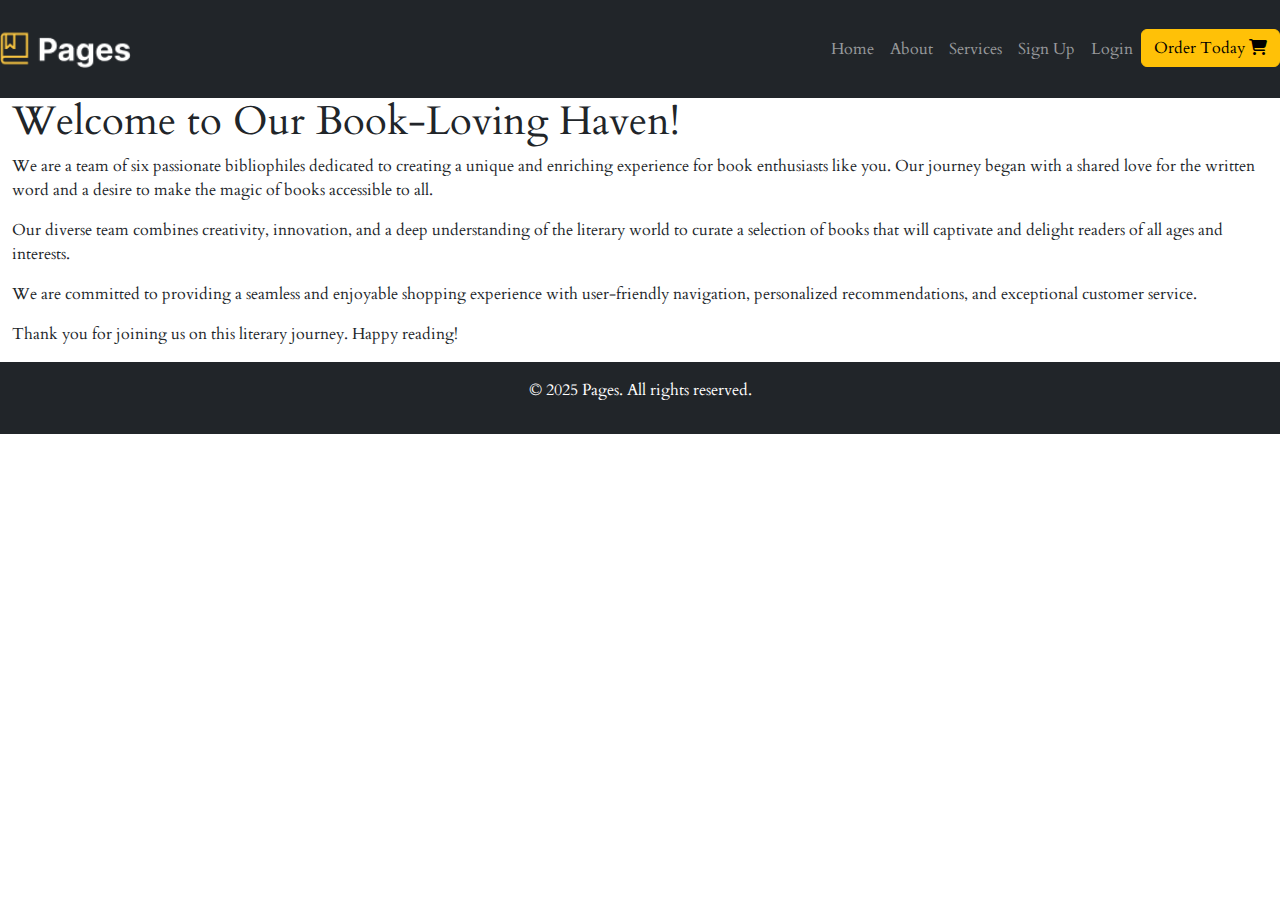
==== src/main/resources/static/about.html @ d9ad8818 "Initial commit" ====
<!DOCTYPE html>
<html lang="en">

<head>
    <meta charset="UTF-8">
    <meta name="viewport" content="width=device-width, initial-scale=1.0">
    <title>About Us</title>
    <link rel="stylesheet" href="https://cdn.jsdelivr.net/npm/bootstrap@5.2.3/dist/css/bootstrap.min.css">
    <link rel="stylesheet" href="https://cdnjs.cloudflare.com/ajax/libs/font-awesome/6.5.1/css/all.min.css">
    <link href="https://fonts.googleapis.com/css2?family=Cardo&family=Inter:wght@100&display=swap" rel="stylesheet">
    <link rel="stylesheet" href="index.css">
</head>

<body>
    <header class="bg-dark py-3">
        <nav class="navbar navbar-expand-lg navbar-dark container">
            <a class="navbar-brand" href="index.html">
                <img src="./images/Logo.png" alt="logo" style="height: 40px;">
            </a>
            <button class="navbar-toggler" type="button" data-bs-toggle="collapse" data-bs-target="#navbarNav">
                <span class="navbar-toggler-icon"></span>
            </button>
            <div class="collapse navbar-collapse" id="navbarNav">
                <ul class="navbar-nav ms-auto">
                    <li class="nav-item"><a class="nav-link" href="index.html">Home</a></li>
                    <li class="nav-item"><a class="nav-link" href="about.html">About</a></li>
                    <li class="nav-item"><a class="nav-link" href="services.html">Services</a></li>
                    <li class="nav-item"><a class="nav-link" href="sign-up.html">Sign Up</a></li>
                    <li class="nav-item"><a class="nav-link" href="login.html">Login</a></li>
                    <li class="nav-item">
                        <a href="booking.html" class="btn btn-warning">Order Today <i class="fa-solid fa-cart-shopping"></i></a>
                    </li>
                </ul>
            </div>
        </nav>
    </header>

    <main class="container my-5">
        <section>
            <h1>Welcome to Our Book-Loving Haven!</h1>
            <p>We are a team of six passionate bibliophiles dedicated to creating a unique and enriching experience for book enthusiasts like you. Our journey began with a shared love for the written word and a desire to make the magic of books accessible to all.</p>
            <p>Our diverse team combines creativity, innovation, and a deep understanding of the literary world to curate a selection of books that will captivate and delight readers of all ages and interests.</p>
            <p>We are committed to providing a seamless and enjoyable shopping experience with user-friendly navigation, personalized recommendations, and exceptional customer service.</p>
            <p>Thank you for joining us on this literary journey. Happy reading!</p>
        </section>
    </main>

    <footer class="bg-dark text-center text-white py-3">
        <p>&copy; 2025 Pages. All rights reserved.</p>
    </footer>

    <script src="https://cdn.jsdelivr.net/npm/bootstrap@5.2.3/dist/js/bootstrap.min.js"></script>
</body>

</html>
---- src/main/resources/static/index.css ----
@import url('https://fonts.googleapis.com/css2?family=Germania+One&family=Teko:wght@300..700&family=Truculenta:opsz,wght@12..72,100..900&display=swap');
body {
	margin: 0;
	padding: 0;
	font-family: "Cardo", serif;
	height: 100%;
}

html {
	height: 100%;
}

.jumbotron-style {
	background-color: #1b3764;
}

.bg-light {
	background-color: none !important;
}

.social-link-style {
	height: 2.2rem;
	width: 2.2rem;
}

/* Styling for navbar social-media icons starts */
.nav-link i {
  margin-top: 0.5rem;
  font-size: 2rem;
}

/* Styling for navbar social-media icons ends */
button.btn.btn-warning.px-4 {
	border-radius: 0;
}

button.navbar-toggler.navbar-hamburger-style {
	color: white;
	background: white;
}

.welcome-style {
	font-family: "Cardo", serif;
	font-weight: 400;
	font-size: 24px;
}

.title-style {
	font-family: "Cardo", serif;
	font-weight: 700;
}

.description-style {
  font-family: "Inter", sans-serif;
  font-weight: 900;
  font-size: 19px;
}

.order-btn-style {
	border-radius: 0px;
}

.free-demo-style {
	font-family: "Cardo", serif;
	font-weight: 700;
	font-size: 18px;
	align-self: center;
}

.authors-book-style {
	font-family: "Cardo", serif;
	font-size: 35px;
	font-weight: 700;
	text-align: center;
	color: #01fffb !important;
}

.book-detail-head-style {
	font-family: "Cardo", serif;
	font-style: normal;
	font-weight: 700;
	font-size: 22px;
	color: #1b3764;
}

.book-detail-description-style {
	font-family: "Inter", sans-serif;
	font-style: normal;
	font-weight: 600;
	font-size: 15px;
	color: #000000;
}

.vertical-line {
	border-right: 1px solid #ffca42;
}

.neglect-css p {
	margin: 0;
	padding: 0;
}

button.btn.btn-outline-warning.get-book-now-style.btn-lg {
	border-radius: 0px;
}

.col-md-5.card {
	margin-right: 2rem;
}

.footer-design {
	height: 5rem;
	background-color: #31363F;
	display: flex;
}

p.footer-text-style {
	color: white;
	font-size: 20px;
	font-weight: 500;
	align-self: end;
}

.fixed-nav {
  background-color: #222831; /*color palat is used from https://colorhunt.co/palette/22283131363f76abaeeeeeee color hunt site*/
  position: fixed;
  max-width: 100vw !important;
  --bs-gutter-x: 14rem;
  z-index: 1000;
}
.nav-item{
  z-index: 1000;
}

.my-5 {
  margin-top: 0rem !important;
  margin-bottom: 0vh !important;
}

.h-50 {
  height: 110% !important;
}

.container-fullscreen {
  height: 100vh;
  align-items: center;
  margin-top: 100vh;
}

.forefrontpage-img {
  display: flex;
  align-items: center;
}

@media(max-width:992px) {
  .fixed-nav {
    --bs-gutter-x: 1rem !important;
  }

  .my-5 {
    margin-top: 0rem !important;
    margin-bottom: 2vh !important;
  }

  .forefrontpage-img {
    display: grid !important;
  }

  .h-50 {
    height: 75vh !important;
  }

}

.orderForm {
  background-image: url("./images/Logo.png");
  background-repeat: no-repeat;
  background-size: cover;
  background-position: center;
}

@media(max-width:767px) {
  .my-5 {
    margin-top: 0rem !important;
    margin-bottom: 80vh !important;
  }
}
.hidden{
  opacity: 0;
  transition: all 2s;
  filter: blur(3px);
  transform: translateY(-80%);
}
.show{
  opacity: 1;
  filter: blur(0);
  transform: translateX(0);
}
.background-set-without-blur{
  background:url(/images/background.avif);
  /* background:url(images/background.avif); */
  background-repeat: no-repeat;
  background-size: cover;
  background-attachment: fixed;
  margin-left: 0;
  margin-right: 0;
  margin-bottom: 0;
}
.background-set{
  background:url(/images/background.avif);
  /* background:url(images/background.avif); */
  background-repeat: no-repeat;
  background-size: cover;
  background-attachment: fixed;
  margin-left: 0;
  margin-right: 0;
  margin-bottom: 0;
}
.background-set::before {
  content: "";
  position: absolute;
  top: 0;
  left: 0;
  width: 100%;
  height: 100%;
  background-color: rgba(0, 0, 0, 0.433);
}
.container{
  max-width: 100VW;
}
.forefrontpage-img img{
  position: relative;
}
.text-color{
  color: white !important;
  font-weight: 400;
}
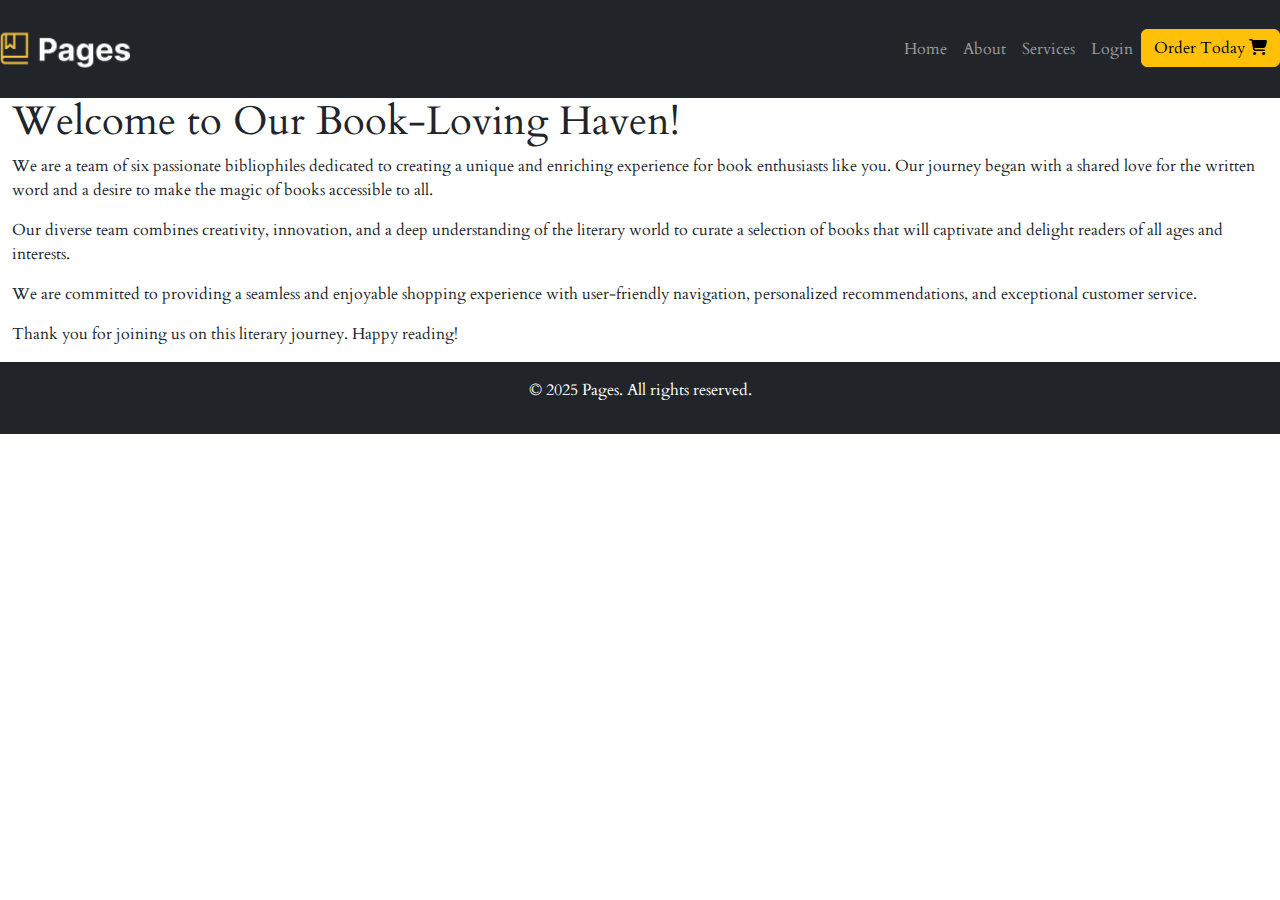
==== commit d8766d49: "Update about.html" ====
--- a/src/main/resources/static/about.html
+++ b/src/main/resources/static/about.html
@@ -25,7 +25,7 @@
                     <li class="nav-item"><a class="nav-link" href="index.html">Home</a></li>
                     <li class="nav-item"><a class="nav-link" href="about.html">About</a></li>
                     <li class="nav-item"><a class="nav-link" href="services.html">Services</a></li>
-                    <li class="nav-item"><a class="nav-link" href="sign-up.html">Sign Up</a></li>
+                    
                     <li class="nav-item"><a class="nav-link" href="login.html">Login</a></li>
                     <li class="nav-item">
                         <a href="booking.html" class="btn btn-warning">Order Today <i class="fa-solid fa-cart-shopping"></i></a>
@@ -52,4 +52,4 @@
     <script src="https://cdn.jsdelivr.net/npm/bootstrap@5.2.3/dist/js/bootstrap.min.js"></script>
 </body>
 
-</html>+</html>
